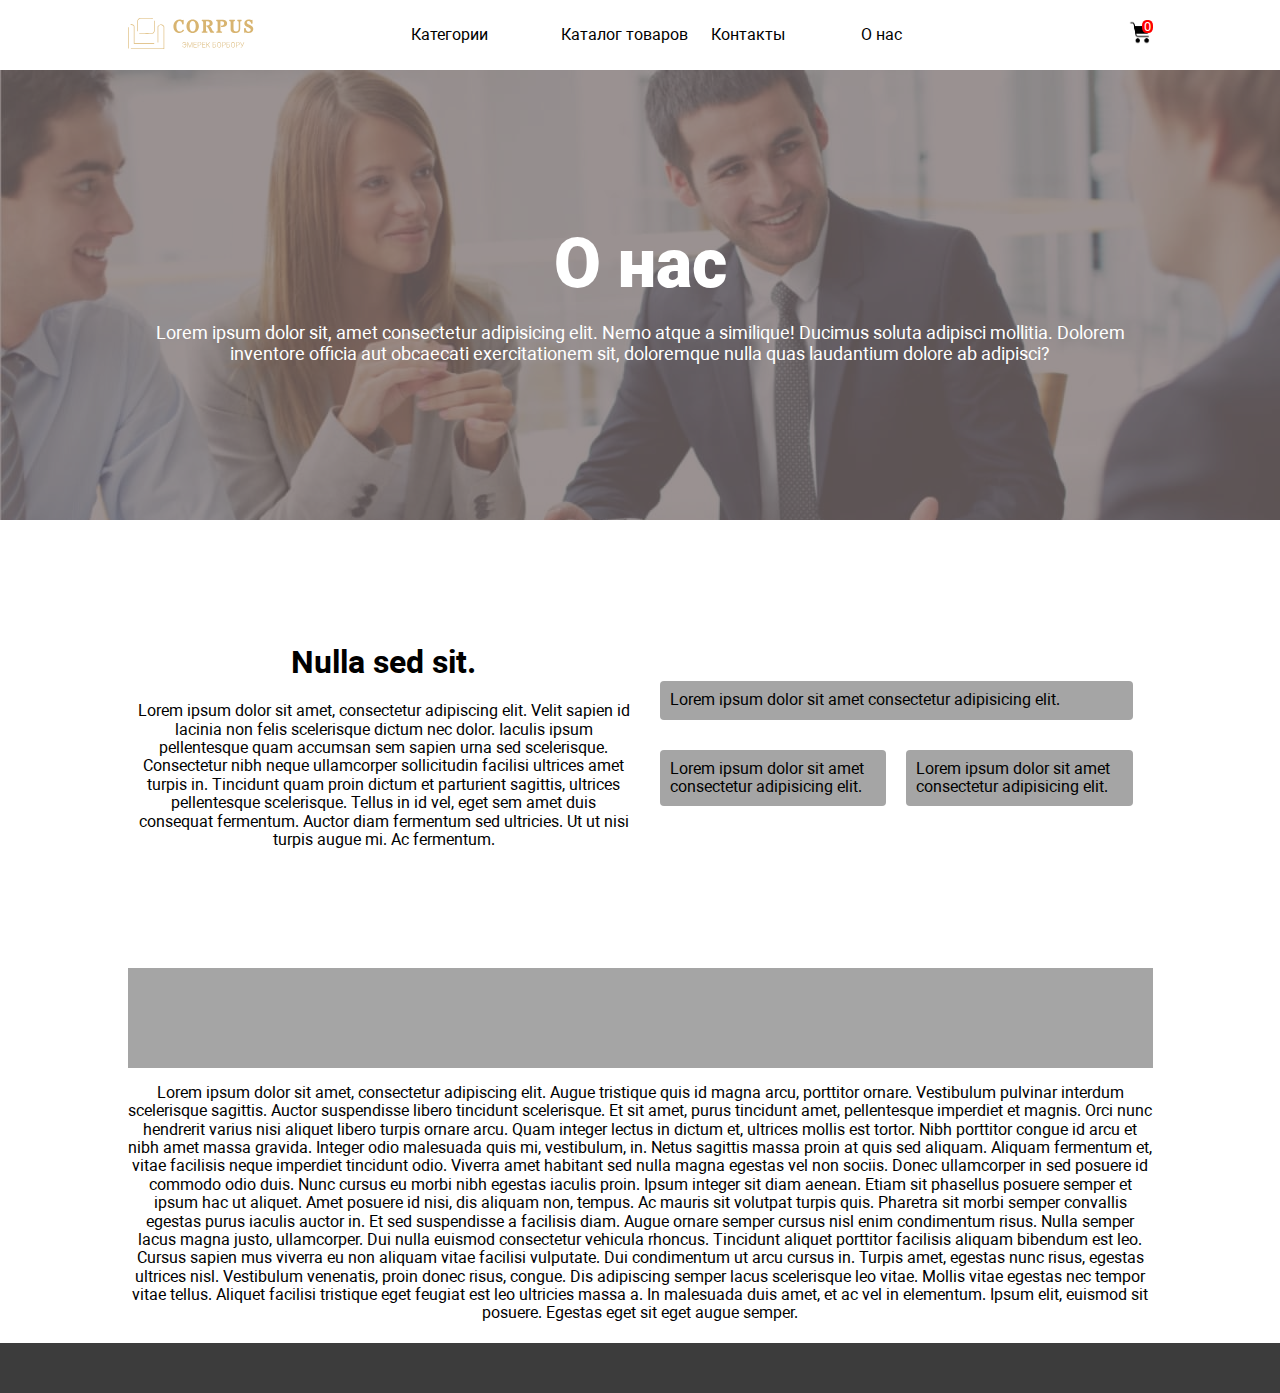
==== about.html @ 1aff69cd "v 1" ====
<!DOCTYPE html>
<html lang="ru">
<head>
    <meta charset="UTF-8">
    <meta http-equiv="X-UA-Compatible" content="IE=edge">
    <meta name="viewport" content="width=device-width, initial-scale=1.0">

    <link rel="stylesheet" href="css/style.css">
    <link rel="stylesheet" href="css/normalize.css">
    <link rel="stylesheet" href="fonts/Roboto/roboto.css">

    <title>ABOUT</title>
    
</head>
<body>
<div class="container">
    <div class="header">
        <div class="logo">
            <a href="">
                <img src="img/logoo.svg" alt="">
            </a>
        </div>
        <nav>
            <ul class="nav">
                <li><a href="">Категории</a></li>
                <li><a href="">Каталог товаров</a></li>
                <li><a href="">Контакты</a></li>
                <li><a href="">О нас</a></li>
            </ul>
        </nav>
        <div class="cart">
            <a href="">
                <img src="img/busket.png" alt="">
                <div class="counter">0</div>
            </a>
        </div>
    </div>
<!-- CONTAINER -->
</div>
    
<div class="main-image_about">
    <div class="main-image-filter">
      <div class="container">
        <h1>О нас</h1>
        <p>
          Lorem ipsum dolor sit, amet consectetur adipisicing elit. Nemo atque
          a similique! Ducimus soluta adipisci mollitia. Dolorem inventore
          officia aut obcaecati exercitationem sit, doloremque nulla quas
          laudantium dolore ab adipisci?
        </p>
      </div>
    </div>
</div>
    <div class="container">
        <div class="company">
            <div class="com-item">
                <h1>Nulla sed sit.</h1>
                <p class="com-desc">
                    Lorem ipsum dolor sit amet, consectetur adipiscing elit. 
                    Velit sapien id lacinia non felis scelerisque dictum nec dolor. 
                    Iaculis ipsum pellentesque quam accumsan sem sapien urna sed scelerisque. 
                    Consectetur nibh neque ullamcorper sollicitudin facilisi ultrices amet turpis in. 
                    Tincidunt quam proin dictum et parturient sagittis, 
                    ultrices pellentesque scelerisque. Tellus in id vel, 
                    eget sem amet duis consequat fermentum. Auctor diam fermentum sed ultricies. 
                    Ut ut nisi turpis augue mi. Ac fermentum.
                </p>
            </div>
            <div class="com-item">
                <div class="com-img">
                    <div class="img-item">
                        Lorem ipsum dolor sit amet consectetur adipisicing elit. 
                    </div>
                </div>
                <div class="com-img">
                    <div class="img-item">
                        Lorem ipsum dolor sit amet consectetur adipisicing elit. 

                    </div>
                    <div class="img-item">
                        Lorem ipsum dolor sit amet consectetur adipisicing elit. 

                    </div>
                </div>
            </div>
        </div>

        <div class="center"></div>
        <p class="com-end">
            Lorem ipsum dolor sit amet, consectetur adipiscing elit. Augue tristique quis id magna arcu, porttitor ornare. Vestibulum pulvinar interdum scelerisque sagittis. Auctor suspendisse libero tincidunt scelerisque. Et sit amet, purus tincidunt amet, pellentesque imperdiet et magnis. Orci nunc hendrerit varius nisi aliquet libero turpis ornare arcu. Quam integer lectus in dictum et, ultrices mollis est tortor. Nibh porttitor congue id arcu et nibh amet massa gravida. Integer odio malesuada quis mi, vestibulum, in. Netus sagittis massa proin at quis sed aliquam. Aliquam fermentum et, vitae facilisis neque imperdiet tincidunt odio. Viverra amet habitant sed nulla magna egestas vel non sociis. Donec ullamcorper in sed posuere id commodo odio duis. Nunc cursus eu morbi nibh egestas iaculis proin. Ipsum integer sit diam aenean.
            Etiam sit phasellus posuere semper et ipsum hac ut aliquet. Amet posuere id nisi, dis aliquam non, tempus. Ac mauris sit volutpat turpis quis. Pharetra sit morbi semper convallis egestas purus iaculis auctor in. Et sed suspendisse a facilisis diam. Augue ornare semper cursus nisl enim condimentum risus. Nulla semper lacus magna justo, ullamcorper. Dui nulla euismod consectetur vehicula rhoncus. Tincidunt aliquet porttitor facilisis aliquam bibendum est leo. Cursus sapien mus viverra eu non aliquam vitae facilisi vulputate. Dui condimentum ut arcu cursus in. Turpis amet, egestas nunc risus, egestas ultrices nisl. Vestibulum venenatis, proin donec risus, congue.
            Dis adipiscing semper lacus scelerisque leo vitae. Mollis vitae egestas nec tempor vitae tellus. Aliquet facilisi tristique eget feugiat est leo ultricies massa a. In malesuada duis amet, et ac vel in elementum. Ipsum elit, euismod sit posuere. Egestas eget sit eget augue semper.
        </p>
    </div>

<section class="footer"></section>
<script src="js/app.js"></script>
</body>
</html>
---- css/style.css ----
.header {
  display: -webkit-box;
  display: -ms-flexbox;
  display: flex;
  -webkit-box-pack: justify;
      -ms-flex-pack: justify;
          justify-content: space-between;
  -webkit-box-align: center;
      -ms-flex-align: center;
          align-items: center;
  margin: 10px auto;
  height: 50px;
}

.header .logo img {
  height: 32px;
}

.header .nav {
  display: -webkit-box;
  display: -ms-flexbox;
  display: flex;
  -webkit-box-pack: justify;
      -ms-flex-pack: justify;
          justify-content: space-between;
}

.header .nav li {
  width: 150px;
}

.header .cart {
  position: relative;
}

.header .cart img {
  height: 25px;
}

.header .counter {
  position: absolute;
  max-width: 13px;
  height: 13px;
  background-color: red;
  color: white;
  font-size: 13px;
  text-align: center;
  border-radius: 40%;
  top: 0;
  right: 0;
  padding: 0 2px 2px 2px;
}

.features .burger {
  float: left;
  margin-right: 10px;
}

.features .burger img {
  margin-top: 60px;
  max-width: 25px;
  height: 24px;
}

.features .menu {
  display: none;
  background-color: #a5a5a5;
  height: 100%;
  width: 210px;
  padding-top: 10px;
  position: absolute;
  margin-left: 20px;
  z-index: 1;
}

.features .slide {
  display: -webkit-box;
  display: -ms-flexbox;
  display: flex;
  -ms-flex-pack: distribute;
      justify-content: space-around;
  -webkit-box-align: center;
      -ms-flex-align: center;
          align-items: center;
  overflow-x: hidden;
}

.features .slide .slide-item {
  position: relative;
  height: 150px;
  width: 75px;
  margin: auto;
  padding-left: 10px;
  padding-right: 10px;
}

.features .slide .slide-item img {
  width: 100%;
}

.features .slide .caption {
  display: block;
  width: 100%;
  margin-top: 10px;
  text-align: center;
  font-size: 14px;
  color: #000000;
}

.features .slide .btn {
  height: 80px;
  max-width: 26px;
  background-color: #585858;
  border-radius: 4px;
  color: white;
}

.contacts {
  display: -webkit-box;
  display: -ms-flexbox;
  display: flex;
  -ms-flex-pack: distribute;
      justify-content: space-around;
  -webkit-box-align: center;
      -ms-flex-align: center;
          align-items: center;
  height: 50px;
  width: 100%;
  background-color: #f1e1cf;
  font-size: 14px;
  padding-left: 12px;
  padding-right: 12px;
  font-weight: 700;
}

.contacts img {
  width: 26px;
  height: 26px;
}

.contacts .wa {
  width: 34px;
  height: 34px;
  padding-top: 4px;
}

.slider {
  display: block;
  height: 200px;
  margin-top: 80px;
}

.slider .slider-wrap {
  display: -webkit-box;
  display: -ms-flexbox;
  display: flex;
  -webkit-box-pack: justify;
      -ms-flex-pack: justify;
          justify-content: space-between;
}

.slider .s-item {
  width: 200px;
  height: 150px;
  background-color: #ebebeb;
  border-radius: 10px;
  -webkit-box-shadow: 3px 4px 10px 0px rgba(0, 0, 0, 0.4);
          box-shadow: 3px 4px 10px 0px rgba(0, 0, 0, 0.4);
}

.slider .slider-btn {
  border: none;
  background-color: transparent;
  font-size: 40px;
}

.cards {
  display: none;
}

.filter {
  display: -webkit-box;
  display: -ms-flexbox;
  display: flex;
  color: gray;
  height: 55px;
  background-color: #e8e8e8;
  margin-top: 20px;
  font-family: "Roboto";
}

.dropdown {
  display: block;
  margin: 0 auto;
  padding-top: 12px;
  margin-right: 10px;
}

.dropbtn {
  text-align: center;
  font-weight: 700;
  background-color: white;
  color: gray;
  font-size: 14px;
  height: 30px;
  cursor: pointer;
  border-radius: 4px;
  padding-right: 0 auto;
  width: 150px;
  color: black;
}

.dropdown-content {
  display: none;
  position: absolute;
  background-color: #f1f1f1;
  min-width: 160px;
  -webkit-box-shadow: 0px 8px 16px 0px rgba(0, 0, 0, 0.2);
          box-shadow: 0px 8px 16px 0px rgba(0, 0, 0, 0.2);
  z-index: 1;
  width: 200px;
  font-size: 18px;
}

.dropdown-content a {
  color: gray;
  padding: 12px 16px;
  text-decoration: none;
  display: block;
}

.dropdown-content a .dropdown-content a:hover {
  background-color: #ddd;
}

.dropdown-content a .show {
  display: block;
}

.products {
  display: -ms-grid;
  display: grid;
  -ms-grid-columns: 1fr 1fr;
      grid-template-columns: 1fr 1fr;
  grid-gap: 10px;
  margin-top: 20px;
  font-family: "Roboto";
  font-size: 12px;
}

.products a {
  color: white;
}

.products .products-item {
  background-color: #f2f2f2;
  position: relative;
}

.products .products-item img {
  display: block;
  margin: auto;
  width: 100%;
}

.products .products-item .hit {
  position: absolute;
  top: 4px;
  right: 10px;
  color: white;
}

.products .products-item .hit img {
  width: 80px;
  height: 80px;
}

.products .products-item .discount {
  position: absolute;
  top: 0;
  right: 0;
  border: 2px solid #b4b4b4;
  font-family: "Roboto";
  height: 30px;
  width: 135px;
  color: gray;
  font-size: 18px;
}

.products .products-item .discount .disc {
  display: block;
  padding-top: 4px;
  padding-left: 10px;
  color: gray;
}

.products .products-item .discount .big {
  position: absolute;
  border-left: 2px solid #b4b4b4;
  background-color: #ff2626;
  font-weight: bold;
  height: 27px;
  font-size: 20px;
  color: white;
  top: -1px;
  right: -1px;
  padding-top: 2px;
}

.products .description {
  background-color: #5b5b5b;
  color: #fff;
  padding: 10px;
}

.products .description .desc-block {
  display: -webkit-box;
  display: -ms-flexbox;
  display: flex;
  -webkit-box-pack: justify;
      -ms-flex-pack: justify;
          justify-content: space-between;
  padding-top: 20px;
}

.products .description .group-busket img {
  width: 20px;
  height: 20px;
}

.pages {
  display: -webkit-box;
  display: -ms-flexbox;
  display: flex;
  -webkit-box-align: center;
      -ms-flex-align: center;
          align-items: center;
  width: 375px;
  margin: 50px auto;
}

.pages a {
  text-align: center;
  padding: 10px;
  font-size: 18px;
  font-weight: 700;
  color: #000000;
}

.pages a:active {
  border: 1px solid;
  border-radius: 4px;
}

.pages .page-btn {
  border-radius: 4px;
  width: 60px;
  height: 30px;
  font-size: 24px;
  background-color: gray;
  color: white;
  padding-bottom: 30px;
}

.footer {
  display: block;
  height: 50px;
  width: 100%;
  margin-top: 20px;
  background-color: #3c3c3c;
}

@media screen and (max-width: 2560px) {
  .container {
    width: 1025px;
  }
  .features .burger img {
    width: 40px;
    height: 24px;
  }
  .cards {
    display: none;
  }
  .products {
    display: -ms-grid;
    display: grid;
    -ms-grid-columns: 1fr 1fr 1fr;
        grid-template-columns: 1fr 1fr 1fr;
  }
}

@media screen and (max-width: 1441px) {
  .container {
    width: 1025px;
  }
  .features .burger img {
    width: 40px;
    height: 24px;
  }
  .cards {
    display: none;
  }
  .products {
    display: -ms-grid;
    display: grid;
    -ms-grid-columns: 1fr 1fr 1fr;
        grid-template-columns: 1fr 1fr 1fr;
  }
}

@media screen and (max-width: 1440px) {
  .container {
    width: 1025px;
  }
  .features .burger img {
    width: 40px;
    height: 24px;
  }
  .cards {
    display: none;
  }
  .products {
    display: -ms-grid;
    display: grid;
    -ms-grid-columns: 1fr 1fr 1fr;
        grid-template-columns: 1fr 1fr 1fr;
  }
}

@media screen and (max-width: 1024px) {
  .container {
    width: 769px;
  }
  .features .burger img {
    width: 40px;
    height: 24px;
  }
}

@media screen and (max-width: 768px) {
  .container {
    width: 426px;
  }
  .header .nav {
    display: none;
  }
  .slider .s-item {
    width: 120px;
    height: 100px;
  }
  .slider .last {
    display: none;
  }
  .hit img {
    width: 50px;
    height: 50px;
  }
}

@media screen and (max-width: 425px) {
  .container {
    width: 375px;
  }
  .cards {
    margin-top: 20px;
    display: -webkit-box;
    display: -ms-flexbox;
    display: flex;
    -webkit-box-pack: justify;
        -ms-flex-pack: justify;
            justify-content: space-between;
  }
  .slider {
    display: none;
  }
  .slide-item {
    padding-left: 150px;
  }
  .products {
    display: -ms-grid;
    display: grid;
    -ms-grid-columns: 1fr 1fr;
        grid-template-columns: 1fr 1fr;
  }
  .hit img {
    width: 30px;
    height: 30px;
  }
}

.active-cat {
  font-size: 30px;
  margin: auto;
  width: 150px;
  text-align: center;
  color: black;
}

.categories {
  display: -ms-grid;
  display: grid;
  -ms-grid-columns: 1fr 1fr;
      grid-template-columns: 1fr 1fr;
  grid-gap: 10px;
  margin-top: 20px;
}

.categories .cat-item {
  position: relative;
}

.categories .cat-item img {
  display: block;
  margin: auto;
  width: 100%;
}

.categories .cat-item a {
  color: white;
}

.categories .cat-item .hit {
  position: absolute;
  top: 0px;
  right: 0px;
  color: white;
}

.categories .cat-item .hit img {
  width: 40px;
  height: 40px;
}

.categories .cat-item .description {
  background-color: #5b5b5b;
  color: #fff;
  padding: 10px;
}

.categories .cat-item .description .desc-block {
  display: -webkit-box;
  display: -ms-flexbox;
  display: flex;
  -webkit-box-pack: justify;
      -ms-flex-pack: justify;
          justify-content: space-between;
  padding-top: 20px;
}

.categories .cat-item .description .group-busket img {
  width: 20px;
  height: 20px;
}

@media screen and (max-width: 2560px) {
  .container {
    width: 1025px;
  }
  .features .burger img {
    width: 40px;
    height: 24px;
  }
  .cards {
    display: none;
  }
  .categories {
    display: -ms-grid;
    display: grid;
    -ms-grid-columns: 1fr 1fr 1fr 1fr;
        grid-template-columns: 1fr 1fr 1fr 1fr;
  }
}

@media screen and (max-width: 1441px) {
  .container {
    width: 1025px;
  }
  .features .burger img {
    width: 40px;
    height: 24px;
  }
  .cards {
    display: none;
  }
  .categories {
    display: -ms-grid;
    display: grid;
    -ms-grid-columns: 1fr 1fr 1fr 1fr;
        grid-template-columns: 1fr 1fr 1fr 1fr;
  }
}

@media screen and (max-width: 1440px) {
  .container {
    width: 1025px;
  }
  .features .burger img {
    width: 40px;
    height: 24px;
  }
  .cards {
    display: none;
  }
  .categories {
    display: -ms-grid;
    display: grid;
    -ms-grid-columns: 1fr 1fr 1fr 1fr;
        grid-template-columns: 1fr 1fr 1fr 1fr;
  }
}

@media screen and (max-width: 1024px) {
  .container {
    width: 769px;
  }
  .features .burger img {
    width: 40px;
    height: 24px;
  }
}

@media screen and (max-width: 768px) {
  .container {
    width: 426px;
  }
  .categories {
    display: -ms-grid;
    display: grid;
    -ms-grid-columns: 1fr 1fr;
        grid-template-columns: 1fr 1fr;
  }
}

@media screen and (max-width: 425px) {
  .container {
    width: 375px;
  }
  .active-cat {
    font-size: 14px;
    font-weight: 700;
  }
  .cards {
    margin-top: 20px;
    display: -webkit-box;
    display: -ms-flexbox;
    display: flex;
    -webkit-box-pack: justify;
        -ms-flex-pack: justify;
            justify-content: space-between;
  }
  .slider {
    display: none;
  }
  .categories {
    display: -ms-grid;
    display: grid;
    -ms-grid-columns: 1fr 1fr;
        grid-template-columns: 1fr 1fr;
  }
}

.prod-card {
  display: -ms-grid;
  display: grid;
  -ms-grid-columns: 1fr 1fr;
      grid-template-columns: 1fr 1fr;
  -webkit-box-align: center;
      -ms-flex-align: center;
          align-items: center;
  margin-top: 20px;
}

.prod-card .prod-item {
  margin: auto;
}

.prod-card .prod-item img {
  border-radius: 8px;
}

.prod-card .prod-img {
  display: -webkit-box;
  display: -ms-flexbox;
  display: flex;
  -webkit-box-pack: justify;
      -ms-flex-pack: justify;
          justify-content: space-between;
  margin-top: 10px;
  height: 75px;
  gap: 10px;
}

.prod-card .prod-img img {
  border-radius: 4px;
  width: 100%;
  height: 100%;
}

.prod-card .prod-img .prod-btn {
  background-color: #999999;
  color: white;
  font-size: 24px;
  outline: none;
}

.prod-card .prod-item .prod-caption {
  display: -ms-grid;
  display: grid;
  -ms-grid-columns: 1fr;
      grid-template-columns: 1fr;
  margin-top: 10px;
  margin-left: 25px;
  margin-right: 25px;
}

.prod-card .prod-item .prod-caption .prod-name {
  font-family: 'Comfortaa', cursive;
  font-size: 20px;
  margin-top: 10px;
  margin-bottom: 20px;
}

.prod-card .prod-item .prod-caption .prod-brand {
  margin-top: 15px;
  margin-bottom: 35px;
}

.prod-card .prod-item .prod-caption .prod-price {
  margin-bottom: 20px;
}

@media screen and (max-width: 768px) {
  .container {
    width: 426px;
  }
  .prod-card {
    display: -ms-grid;
    display: grid;
    -ms-grid-columns: 1fr;
        grid-template-columns: 1fr;
  }
}

.main-image_about {
  background-image: url(../img/about-img.jpg);
  background-size: cover;
  height: 450px;
}

.main-image-filter {
  background: rgba(122, 111, 111, 0.76);
  height: 100%;
  position: relative;
  z-index: 2;
  display: -webkit-box;
  display: -ms-flexbox;
  display: flex;
  -webkit-box-orient: vertical;
  -webkit-box-direction: normal;
      -ms-flex-direction: column;
          flex-direction: column;
  -webkit-box-pack: center;
      -ms-flex-pack: center;
          justify-content: center;
  font-family: "Roboto";
}

.main-image-filter h1, .main-image-filter p {
  text-align: center;
  margin: 0 auto;
  color: white;
}

.main-image-filter h1 {
  font-weight: 900;
  font-size: 68px;
  margin-bottom: 20px;
}

.main-image-filter p {
  font-size: 18px;
}

.company {
  margin-top: 10%;
  display: -ms-grid;
  display: grid;
  -ms-grid-columns: 1fr 1fr;
      grid-template-columns: 1fr 1fr;
  -webkit-box-align: center;
      -ms-flex-align: center;
          align-items: center;
  color: black;
}

.company h1, .company p {
  text-align: center;
  padding-left: 10px;
  padding-right: 10px;
}

.company .com-img {
  display: -webkit-box;
  display: -ms-flexbox;
  display: flex;
  -webkit-box-pack: center;
      -ms-flex-pack: center;
          justify-content: center;
  margin: 10px;
}

.company .img-item {
  background-color: #a5a5a5;
  display: block;
  width: 100%;
  height: 100%;
  margin: 10px;
  border-radius: 4px;
  padding: 10px;
}

.center {
  margin-top: 10%;
  display: block;
  height: 100px;
  width: 100%;
  background-color: #a5a5a5;
}

.com-end {
  text-align: center;
}

@media screen and (max-width: 425px) {
  .company {
    display: -ms-grid;
    display: grid;
    -ms-grid-columns: 1fr;
        grid-template-columns: 1fr;
  }
}

* {
  -webkit-box-sizing: border-box;
          box-sizing: border-box;
}

* a {
  text-decoration: none;
  color: black;
}

* ul {
  list-style: none;
}

.container {
  margin: 0 auto;
  font-family: "Roboto";
}
/*# sourceMappingURL=style.css.map */
---- fonts/Roboto/roboto.css ----
@font-face {
    font-family: 'Roboto';
    src: local('Roboto Thin'), local('Roboto-Thin'), url('Robotothin.woff2') format('woff2'), url('Robotothin.woff') format('woff'), url('Robotothin.ttf') format('truetype');
    font-weight: 100;
    font-style: normal;
}
@font-face {
    font-family: 'Roboto';
    src: local('Roboto Thin Italic'), local('Roboto-ThinItalic'), url('Robotothinitalic.woff2') format('woff2'), url('Robotothinitalic.woff') format('woff'), url('Robotothinitalic.ttf') format('truetype');
    font-weight: 100;
    font-style: italic;
}
@font-face {
    font-family: 'Roboto';
    src: local('Roboto Light'), local('Roboto-Light'), url('Robotolight.woff2') format('woff2'), url('Robotolight.woff') format('woff'), url('Robotolight.ttf') format('truetype');
    font-weight: 300;
    font-style: normal;
}
@font-face {
    font-family: 'Roboto';
    src: local('Roboto Light Italic'), local('Roboto-LightItalic'), url('Robotolightitalic.woff2') format('woff2'), url('Robotolightitalic.woff') format('woff'), url('Robotolightitalic.ttf') format('truetype');
    font-weight: 300;
    font-style: italic;
}
@font-face {
    font-family: 'Roboto';
    src: local('Roboto'), local('Roboto-Regular'), url('Roboto.woff2') format('woff2'), url('Roboto.woff') format('woff'), url('Roboto.ttf') format('truetype');
    font-weight: 400;
    font-style: normal;
}
@font-face {
    font-family: 'Roboto';
    src: local('Roboto Italic'), local('Roboto-Italic'), url('Robotoitalic.woff2') format('woff2'), url('Robotoitalic.woff') format('woff'), url('Robotoitalic.ttf') format('truetype');
    font-weight: 400;
    font-style: italic;
}
@font-face {
    font-family: 'Roboto';
    src: local('Roboto Medium'), local('Roboto-Medium'), url('Robotomedium.woff2') format('woff2'), url('Robotomedium.woff') format('woff'), url('Robotomedium.ttf') format('truetype');
    font-weight: 500;
    font-style: normal;
}
@font-face {
    font-family: 'Roboto';
    src: local('Roboto Medium Italic'), local('Roboto-MediumItalic'), url('Robotomediumitalic.woff2') format('woff2'), url('Robotomediumitalic.woff') format('woff'), url('Robotomediumitalic.ttf') format('truetype');
    font-weight: 500;
    font-style: italic;
}
@font-face {
    font-family: 'Roboto';
    src: local('Roboto Bold'), local('Roboto-Bold'), url('Robotobold.woff2') format('woff2'), url('Robotobold.woff') format('woff'), url('Robotobold.ttf') format('truetype');
    font-weight: 700;
    font-style: normal;
}
@font-face {
    font-family: 'Roboto';
    src: local('Roboto Bold Italic'), local('Roboto-BoldItalic'), url('Robotobolditalic.woff2') format('woff2'), url('Robotobolditalic.woff') format('woff'), url('Robotobolditalic.ttf') format('truetype');
    font-weight: 700;
    font-style: italic;
}
@font-face {
    font-family: 'Roboto';
    src: local('Roboto Black'), local('Roboto-Black'), url('Robotoblack.woff2') format('woff2'), url('Robotoblack.woff') format('woff'), url('Robotoblack.ttf') format('truetype');
    font-weight: 900;
    font-style: normal;
}
@font-face {
    font-family: 'Roboto';
    src: local('Roboto Black Italic'), local('Roboto-BlackItalic'), url('Robotoblackitalic.woff2') format('woff2'), url('Robotoblackitalic.woff') format('woff'), url('Robotoblackitalic.ttf') format('truetype');
    font-weight: 900;
    font-style: italic;
}
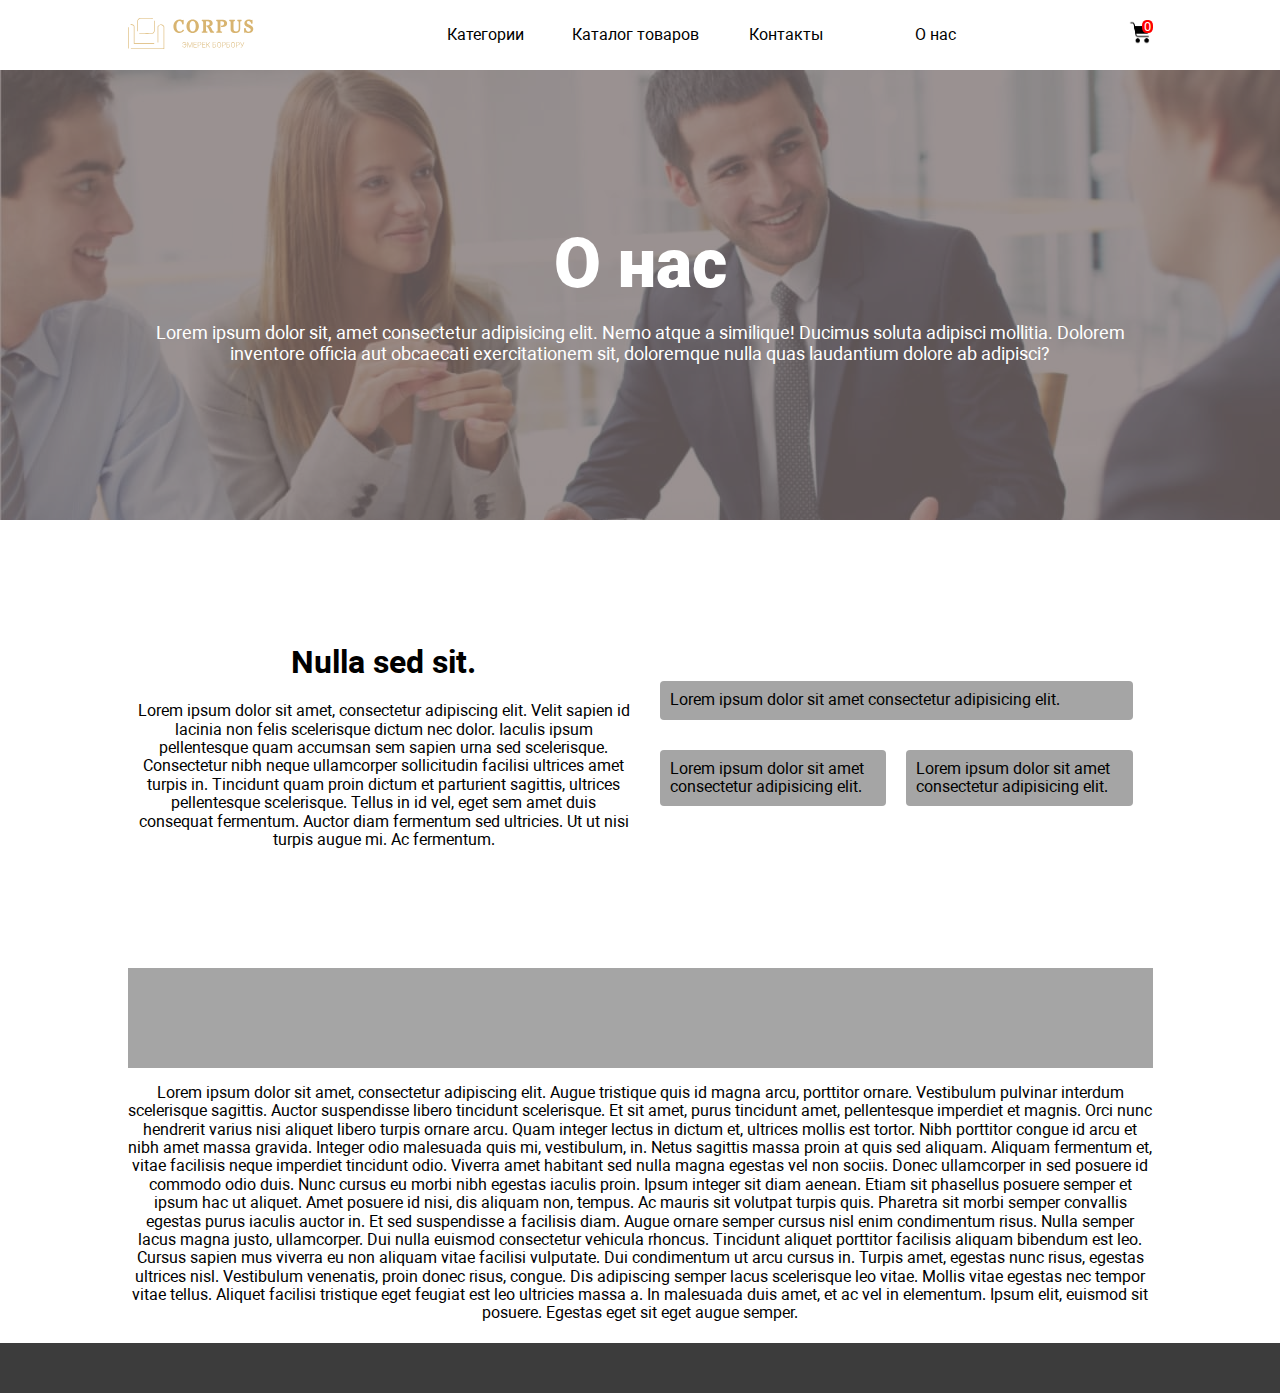
==== commit a9c84b08: "slider changed" ====
--- a/about.html
+++ b/about.html
@@ -16,7 +16,7 @@
 <div class="container">
     <div class="header">
         <div class="logo">
-            <a href="">
+            <a href="index.html">
                 <img src="img/logoo.svg" alt="">
             </a>
         </div>
--- a/css/style.css
+++ b/css/style.css
@@ -20,9 +20,12 @@
   display: -webkit-box;
   display: -ms-flexbox;
   display: flex;
-  -webkit-box-pack: justify;
-      -ms-flex-pack: justify;
-          justify-content: space-between;
+  -ms-flex-pack: distribute;
+      justify-content: space-around;
+  -webkit-box-align: center;
+      -ms-flex-align: center;
+          align-items: center;
+  text-align: center;
 }
 
 .header .nav li {
@@ -53,7 +56,6 @@
 
 .features .burger {
   float: left;
-  margin-right: 10px;
 }
 
 .features .burger img {
@@ -65,12 +67,17 @@
 .features .menu {
   display: none;
   background-color: #a5a5a5;
-  height: 100%;
+  height: 350px;
   width: 210px;
   padding-top: 10px;
   position: absolute;
-  margin-left: 20px;
+  margin-top: 80px;
   z-index: 1;
+  border-radius: 8px;
+}
+
+.features .menu hr {
+  width: 100%;
 }
 
 .features .slide {
@@ -95,12 +102,14 @@
 }
 
 .features .slide .slide-item img {
+  display: block;
+  margin-top: 10px;
   width: 100%;
+  height: 60%;
 }
 
 .features .slide .caption {
   display: block;
-  width: 100%;
   margin-top: 10px;
   text-align: center;
   font-size: 14px;
@@ -144,6 +153,33 @@
   padding-top: 4px;
 }
 
+.contacts a {
+  padding-left: 10px;
+  padding-right: 10px;
+}
+
+.contacts .left {
+  display: -webkit-box;
+  display: -ms-flexbox;
+  display: flex;
+  -ms-flex-pack: distribute;
+      justify-content: space-around;
+  -webkit-box-align: center;
+      -ms-flex-align: center;
+          align-items: center;
+}
+
+.contacts .right {
+  display: -webkit-box;
+  display: -ms-flexbox;
+  display: flex;
+  -ms-flex-pack: distribute;
+      justify-content: space-around;
+  -webkit-box-align: center;
+      -ms-flex-align: center;
+          align-items: center;
+}
+
 .slider {
   display: block;
   height: 200px;
@@ -363,7 +399,6 @@
 }
 
 .footer {
-  display: block;
   height: 50px;
   width: 100%;
   margin-top: 20px;
@@ -435,6 +470,13 @@
     width: 40px;
     height: 24px;
   }
+  .slider .s-item {
+    width: 100px;
+    height: 80px;
+  }
+  .slider .slide {
+    padding-left: 132px;
+  }
 }
 
 @media screen and (max-width: 768px) {
@@ -445,11 +487,14 @@
     display: none;
   }
   .slider .s-item {
-    width: 120px;
-    height: 100px;
+    width: 100px;
+    height: 80px;
   }
   .slider .last {
     display: none;
+  }
+  .slide {
+    padding-left: 120px;
   }
   .hit img {
     width: 50px;
@@ -473,9 +518,6 @@
   .slider {
     display: none;
   }
-  .slide-item {
-    padding-left: 150px;
-  }
   .products {
     display: -ms-grid;
     display: grid;
@@ -485,6 +527,16 @@
   .hit img {
     width: 30px;
     height: 30px;
+  }
+  .footer {
+    width: 100%;
+  }
+}
+
+@media screen and (max-width: 424px) {
+  .footer {
+    display: block;
+    width: 100%;
   }
 }
 
@@ -840,6 +892,116 @@
   }
 }
 
+.cabinet {
+  margin-top: 100px;
+  margin-left: 5em;
+  margin-right: 5em;
+}
+
+h1 {
+  font-family: "Roboto";
+  text-align: center;
+}
+
+.pro-name {
+  font-size: 24px;
+}
+
+.cab-line {
+  width: 180px;
+}
+
+.cab-item {
+  display: -ms-grid;
+  display: grid;
+  -ms-grid-columns: 1fr 2fr;
+      grid-template-columns: 1fr 2fr;
+  -webkit-box-pack: justify;
+      -ms-flex-pack: justify;
+          justify-content: space-between;
+  font-family: 'Comfortaa', cursive;
+  margin-top: 50px;
+}
+
+.cab-info {
+  padding-left: 15px;
+  padding-bottom: 20px;
+}
+
+.cab-info .info {
+  display: -webkit-box;
+  display: -ms-flexbox;
+  display: flex;
+  -webkit-box-pack: justify;
+      -ms-flex-pack: justify;
+          justify-content: space-between;
+}
+
+.counter-btn {
+  margin-top: 50px;
+  font-family: 20px;
+  border: none;
+  -webkit-box-shadow: rgba(0, 0, 0, 0.15) 1.95px 1.95px 2.6px;
+          box-shadow: rgba(0, 0, 0, 0.15) 1.95px 1.95px 2.6px;
+}
+
+.value {
+  font-family: "Roboto";
+  padding-left: 10px;
+  padding-right: 10px;
+  border-radius: 4px;
+  font-size: 22px;
+}
+
+.delete-btn {
+  background-color: #ea0e0e;
+  color: white;
+  border: none;
+  grid-template: 36px;
+  height: 40px;
+  border-radius: 4px;
+  margin-top: 50px;
+}
+
+.order {
+  margin-top: 20px;
+  margin-left: 40%;
+  width: 300px;
+  height: 50px;
+  font-size: 28px;
+  border-radius: 8px;
+  background-color: #3acf26;
+  color: black;
+  font-family: "Roboto";
+}
+
+@media screen and (max-width: 768px) {
+  .cabinet {
+    margin-top: 50px;
+    margin-left: 0;
+    margin-right: 0;
+  }
+  .cab-item {
+    display: -ms-grid;
+    display: grid;
+    -ms-grid-columns: 1fr;
+        grid-template-columns: 1fr;
+    -webkit-box-pack: justify;
+        -ms-flex-pack: justify;
+            justify-content: space-between;
+    -webkit-box-align: center;
+        -ms-flex-align: center;
+            align-items: center;
+    margin: 0 auto;
+  }
+  .cab-item img {
+    width: 100%;
+  }
+  .delete-btn {
+    margin-top: 30px;
+  }
+}
+
 * {
   -webkit-box-sizing: border-box;
           box-sizing: border-box;
@@ -854,8 +1016,18 @@
   list-style: none;
 }
 
+body {
+  min-width: -webkit-fit-content;
+  min-width: -moz-fit-content;
+  min-width: fit-content;
+}
+
 .container {
   margin: 0 auto;
   font-family: "Roboto";
 }
+
+button {
+  outline: none;
+}
 /*# sourceMappingURL=style.css.map */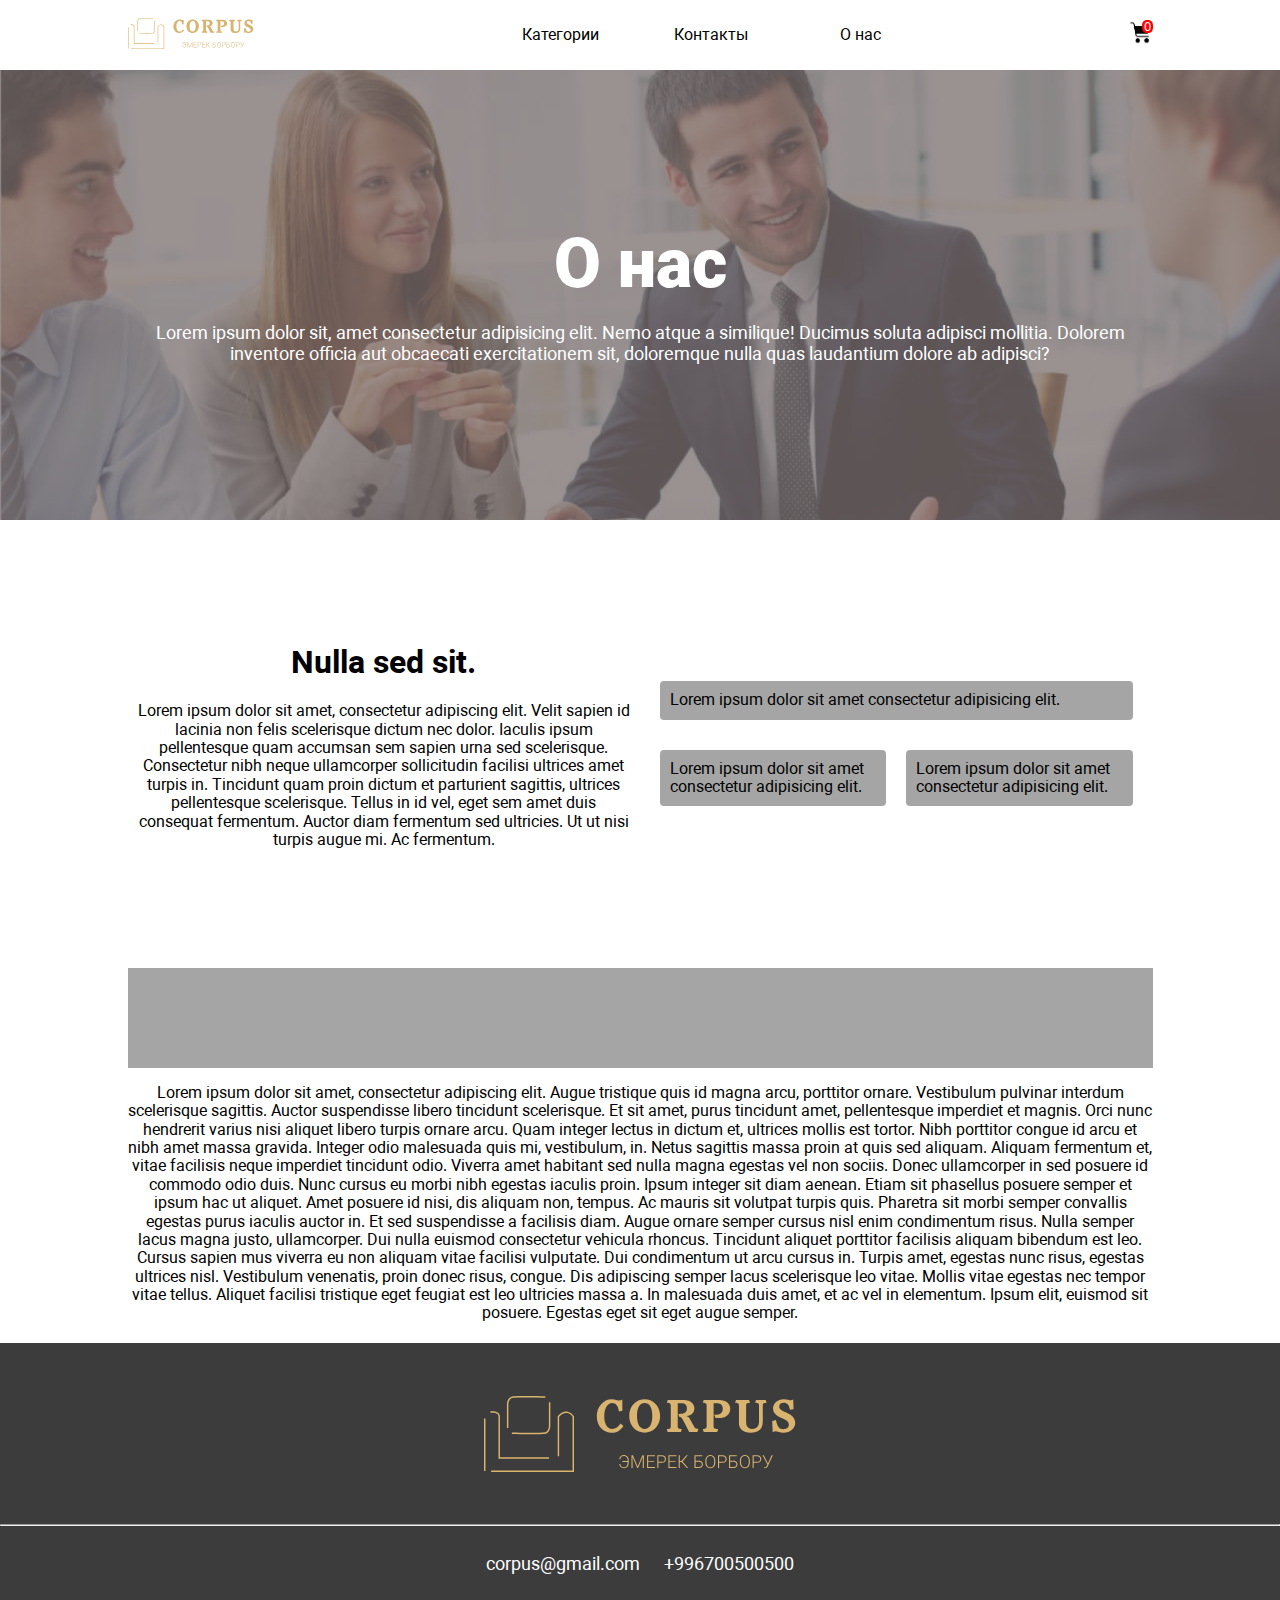
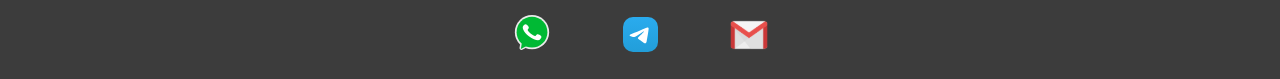
==== commit bc6a5cc8: "footer changed" ====
--- a/about.html
+++ b/about.html
@@ -22,10 +22,9 @@
         </div>
         <nav>
             <ul class="nav">
-                <li><a href="">Категории</a></li>
-                <li><a href="">Каталог товаров</a></li>
-                <li><a href="">Контакты</a></li>
-                <li><a href="">О нас</a></li>
+                <li><a href="categories.html">Категории</a></li>
+                <li><a href="#contacts">Контакты</a></li>
+                <li><a href="about.html">О нас</a></li>
             </ul>
         </nav>
         <div class="cart">
@@ -92,8 +91,44 @@
             Dis adipiscing semper lacus scelerisque leo vitae. Mollis vitae egestas nec tempor vitae tellus. Aliquet facilisi tristique eget feugiat est leo ultricies massa a. In malesuada duis amet, et ac vel in elementum. Ipsum elit, euismod sit posuere. Egestas eget sit eget augue semper.
         </p>
     </div>
+<footer class="footer-bg" id="contacts">
+    <div class="container">
+        <div class="footer">
+            <div class="footer-flex">
+                <div class="footer-logo">
+                    <img src="img/logoo.svg" alt="">
+                </div>
+            </div>
+        </div>
+    </div>
 
-<section class="footer"></section>
+    <hr>
+    
+    <div class="container">
+        <div class="footer">
+            <div class="footer-flex">    
+                <div class="upper">
+                    <a href="mailto:corpus@gmail.com">corpus@gmail.com</a>
+                    <a href="tel:+996700500500">+996700500500</a>
+                </div>
+                <div class="lower">
+                    <a href="#">
+                        <img src="img/wa.svg" alt="" class="wa">
+                    </a>
+                    <a href="">
+                        <img src="img/telegram.svg" alt="">
+                    </a>
+                    <a href="">
+                        <img src="img/mail.svg" alt="">
+                    </a>
+                </div>
+    
+            </div>
+        </div>
+    </div>
+</footer>
+
+
 <script src="js/app.js"></script>
 </body>
 </html>--- a/css/style.css
+++ b/css/style.css
@@ -398,13 +398,6 @@
   padding-bottom: 30px;
 }
 
-.footer {
-  height: 50px;
-  width: 100%;
-  margin-top: 20px;
-  background-color: #3c3c3c;
-}
-
 @media screen and (max-width: 2560px) {
   .container {
     width: 1025px;
@@ -530,6 +523,17 @@
   }
   .footer {
     width: 100%;
+  }
+  .contacts {
+    height: auto;
+    display: -ms-grid;
+    display: grid;
+    -ms-grid-columns: 1fr;
+        grid-template-columns: 1fr;
+    padding: 20px;
+  }
+  .contacts .right {
+    padding: 20px;
   }
 }
 
@@ -965,13 +969,12 @@
 
 .order {
   margin-top: 20px;
-  margin-left: 40%;
   width: 300px;
   height: 50px;
   font-size: 28px;
   border-radius: 8px;
-  background-color: #3acf26;
-  color: black;
+  background-color: #005900;
+  color: white;
   font-family: "Roboto";
 }
 
@@ -1002,6 +1005,59 @@
   }
 }
 
+.footer-bg {
+  height: auto;
+  width: 100%;
+  margin-top: 20px;
+  background-color: #3c3c3c;
+}
+
+.footer-bg .footer {
+  display: -webkit-box;
+  display: -ms-flexbox;
+  display: flex;
+  -webkit-box-pack: center;
+      -ms-flex-pack: center;
+          justify-content: center;
+  -webkit-box-align: center;
+      -ms-flex-align: center;
+          align-items: center;
+}
+
+.footer-bg .footer .footer-logo {
+  padding-top: 50px;
+  padding-bottom: 40px;
+}
+
+.footer-bg .footer .upper {
+  margin-top: 20px;
+  margin-bottom: 20px;
+}
+
+.footer-bg .footer .upper a {
+  color: white;
+  font-size: 18px;
+  padding: 10px;
+}
+
+.footer-bg .footer .lower {
+  padding-top: 20px;
+  padding-bottom: 20px;
+  display: -webkit-box;
+  display: -ms-flexbox;
+  display: flex;
+  -ms-flex-pack: distribute;
+      justify-content: space-around;
+  -webkit-box-align: center;
+      -ms-flex-align: center;
+          align-items: center;
+}
+
+.footer-bg .footer .lower .wa {
+  width: 40px;
+  height: 40px;
+}
+
 * {
   -webkit-box-sizing: border-box;
           box-sizing: border-box;
